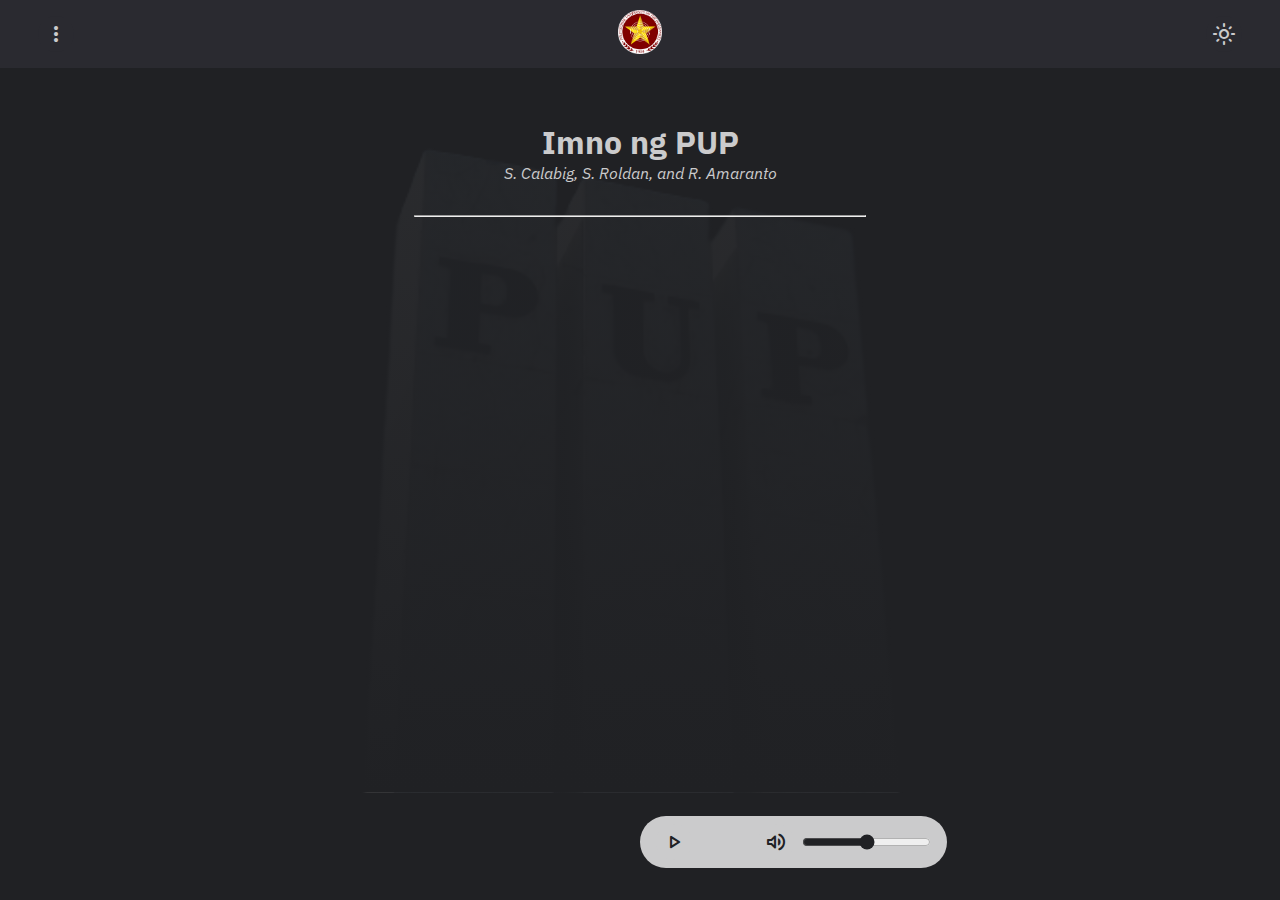
==== index.html @ acad7ace "rename the animation class for controls, from slide-in to slide-in-up and from slide-out to slide-ou" ====
<!DOCTYPE html>
<html lang="en">
    <head>
        <meta charset="UTF-8">
        <meta name="viewport" content="width=device-width, initial-scale=1.0">
        <meta name="description" content="PUP Hymn with audio and scrolling text">
        <meta name="author" content="Siegfred Lorelle C. Mina">
        <link rel="icon" href="img/favicon.ico">
        
        <!-- Icons from Google Font -->
        <link rel="stylesheet" href="https://fonts.googleapis.com/css2?family=Material+Symbols+Rounded:opsz,wght,FILL,GRAD@48,700,1,0">
        <!-- Fonts from Google Font -->
        <link rel="preconnect" href="https://fonts.googleapis.com">
        <link rel="preconnect" href="https://fonts.gstatic.com" crossorigin>
        <link href="https://fonts.googleapis.com/css2?family=IBM+Plex+Sans&display=swap" rel="stylesheet">
        
        <link rel="stylesheet" href="css/styles.css">
        <title>PUP Hymn</title>
    </head>

    <body>
        <header>
            <button id="hamburger-menu-button">
                <span class="material-symbols-rounded">
                    more_vert
                </span>
            </button>

            <a href="https://www.pup.edu.ph/" target="_blank">
                <img id="pup-logo" src="img/PUP-logo.png" alt="PUP Logo">
            </a>

            <button id="color-scheme-button">
                <span class="material-symbols-rounded" id="light-mode-icon">
                    light_mode
                </span>
                <span class="material-symbols-rounded" id="dark-mode-icon">
                    dark_mode
                </span>
            </button>
        </header>

        <ul id="menu-nav">
            <li class="menu-item" id="hotkey-title"><h4>Toggle Hotkeys</h4></li>
            <li class="menu-item hotkeys">Play | p</li>
            <li class="menu-item hotkeys">Mute | m</li>
        </ul>
        
        <main>
            <progress id="audio-progress"></progress>

            <hgroup id="hymn-title">
                <h1>Imno ng PUP</h1>
                <cite>S. Calabig, S. Roldan, and R. Amaranto</cite>
            </hgroup>

            <hr id="title-lyric-break">

            <marquee id="lyrics" direction="up" loop=1 scrollamount="3">
                Sintang Paaralan
                <br><br>
                Tanglaw ka ng bayan
                <br><br>
                Pandayan ng isip ng kabataan
                <br><br><br><br>
                Kami ay dumating nang salat sa yaman
                <br><br><br><br>
                Hanap na dunong ay iyong alay
                <br><br><br><br><br>
                Ang layunin mong makatao
                <br><br><br><br>
                Dinarangal ang Pilipino
                <br><br><br><br>
                Ang iyong aral, diwa, adhikang taglay
                <br><br><br><br><br>
                PUP, aming gabay
                <br><br>
                Paaralang dakila
                <br><br><br><br>
                PUP, pinagpala
                <br><br><br><br><br>
                Gagamitin ang karunungan
                <br><br><br><br>
                Mula sa iyo, para sa bayan
                <br><br><br><br><br>
                Ang iyong aral, diwa, adhikang taglay
                <br><br><br><br>
                PUP, aming gabay
                <br><br>
                Paaralang dakila
                <br><br><br><br><br>
                PUP, pinagpala
            </marquee>

            <audio id="audio-player">
                <source src="audio/Imno ng PUP (The PUP Hymn).mp3" type="audio/mpeg">
                Sorry, your browser doesn't support HTML audio tag.
            </audio>
            
            <div id="audio-controls" class="slide-in-up">
                <button id="play-button">
                    <span class="material-symbols-rounded" id="play-icon">
                        play_arrow
                    </span>
                    <span class="material-symbols-rounded" id="replay-icon">
                        replay
                    </span>
                    <span class="material-symbols-rounded" id="pause-icon">
                        pause
                    </span>
                </button>
                <div id="volume">
                    <button id="mute-button">
                        <span class="material-symbols-rounded" id="unmute-icon">
                            volume_up
                        </span>
                        <span class="material-symbols-rounded" id="mute-icon">
                            volume_off
                        </span>
                    </button>
                    <input id="volume-slider" type="range" min="0" max="1" step="0.01">
                </div>
            </div>

        </main>
    </body>

    <script src="js/audio-and-lyrics.js"></script>
    <script src="js/audio-ui-visibility.js"></script>
    <script src="js/hotkeys.js"></script>
    <script src="js/menu.js"></script>
    <script src="js/color-scheme.js"></script>
</html>

<!-- TODO: -->
<!-- TEST AUTOPLAY ON DIFFERENT BROWSERS -->
<!-- TEST IF LYRICS IS IN SYNCH WITH AUDIO -->
<!-- CHANGE LYRICS HEIGHT IF ON DEVICE HEIGHT IS SMALL -->
<!-- HIDE LYRICS IF AUDIO IS FINISHED, REACTIVATE AGAIN IF AUDIO IS PLAYED (TO ENSURE THAT LYRICS IN TALL SCREENS WILL DISPLAY -->
<!-- RENAME VARIABLES IN JS USING HAMBURGER TO MENU ICON -->
<!-- Comments -->
<!-- Do not allow target in mobile devices (so that the buttons in controls will not be constantly on hover, allowing them to hide) -->

<!-- FOOTER -->
<!-- HIGHLIGHT WHAT LINE NA, DIVIDE MARQUEE BY LINE, MAP AUDIO TIME SA SPAN NG MARQUEE-->
<!-- Allow restarting the song via click and hotkey -->
<!-- Remember which color scheme mode is chosen in the previous sessions -->
---- css/styles.css ----
:root {
    --header-bg-color: rgb(42, 42, 48);
    --header-hover-color: rgb(50, 50, 58);
    --body-bg-color: rgb(32, 33, 36);
    --body-bg-less-opacity-color: rgba(32, 33, 36, 0.95);
    --contrast-color: rgb(203, 203, 204);
    --contrast-hover-color: rgba(172, 172, 172, 0.502);
}

/* :root {
    --header-bg-color: rgb(232, 226, 226);
    --header-hover-color: rgba(212, 205, 205, 0.5);
    --body-bg-color: rgb(245, 245, 245);
    --body-bg-less-opacity-color: rgba(245, 245, 245, 0.9);
    --contrast-color: rgb(61, 61, 61);
    --contrast-hover-color: rgb(80, 80, 80);
} */


* {
    margin: 0;
    padding: 0;
}


body {
    background-color: var(--body-bg-color);
    box-sizing: border-box;
    vertical-align: middle;
    color: var(--contrast-color);
    font-family: 'IBM Plex Sans', sans-serif;
    font-weight: 400;
    text-decoration: none;

}

header {
    background-color: var(--header-bg-color);
    min-height: 3rem;
    display: flex;
    justify-content:space-between;
    align-items: center;
    padding: 10px 3%;
}


.slide-in-left {
    animation: slide-in-left 0.25s ease-out both;
}
.slide-in-right {
    animation: slide-in-right 0.25s ease-in both;
}


@keyframes slide-in-left {
    from {
        transform: translate(0%);
    }
    
    to {
        transform: translate(-100%);
    }
}

@keyframes slide-in-right {
    from {
        transform: translate(-100%);
    }
    
    to {
        transform: translate(0%);
    }
} 




#menu-nav {
    width: 8rem;
    position: absolute;
    background-color: var(--header-bg-color);
    transform: translate(-100%);
    border-radius: 0 25px 25px 0;
    z-index: 0;
}



#menu-nav > .menu-item {
    padding: 1rem 1.5rem 1rem 0.5rem;
    width: 6rem;
    border-radius: 0 25px 25px 0;
    text-align: center;
}

#menu-nav > #hotkey-title:hover ~ .hotkeys,
#menu-nav > .hotkeys:hover {
    background-color: var(--header-hover-color);
}

#pup-logo {
    width: 2.75rem;
    cursor:pointer ;
}

#pup-logo:hover {
    transform: rotate(360deg) scale(1.125);
    transition: all 0.5s ease-in-out;
}

#pup-logo:not(hover) {
    transform: rotate(-360deg) scale(1);
    transition: all 0.5s ease-in-out;
}

#dark-mode-icon {
    visibility: hidden;
}

main {
    background-repeat: no-repeat;
    background-size:contain;
    background-position: center;
    background-image: linear-gradient(
            to bottom,
            var(--body-bg-less-opacity-color),
            var(--body-bg-color)),
        url("/img/pup-pylon.png");
    margin: auto;
    text-align: center;
    
}

#audio-progress {
    width: 100vw;
    height: 1.25rem;
    border: none;
}

#audio-progress::-webkit-progress-bar {
    background: var(--body-color);
}
#audio-progress::-webkit-progress-value {
    background: var(--contrast-color);
    transition: width 0.5s ease;
}

main > #hymn-title {
    padding: 2rem;
}

main > #title-lyric-break {
    max-width: 450px;
    margin: auto;
}

main > #lyrics {
    text-align: center;
    line-height: 300%;
    height: 60vh;
    margin: 0 0 2rem;
    max-width: 450px;

}

main > #audio-controls {
    display: flex;
    background-color: var(--contrast-color);
    border-radius: 50px;
    padding: 0.5rem 1rem;
    width: 275px;
    position: fixed;
    bottom: 2rem;
    left: 50%;
}

main > .slide-in-up {
    animation: 0.25s ease-in slide-in-up both;
}

main > .slide-out-down {
    animation: 0.25s ease-out slide-out-down both;
}

@keyframes slide-in-up {
    from {
        transform: translate(-50%, 200%);
    }
    to {
        transform: translate(-50%, -100%);
    }
}

@keyframes slide-out-down {
    from {
        transform: translate(-50%, -100%);
    }
    to {
        transform: translate(-50%, 200%);
    }
}



button {
    padding: 6px;
    cursor: pointer;
    border: none;
    border-radius: 50px;
    display: grid;
}

header > button {
    background-color: var(--header-bg-color);
    color: var(--contrast-color);
}

header > button:hover {
    background-color: var(--header-hover-color);
}

header > button > span {
    grid-column: 1;
    grid-row: 1;
}

main > #audio-controls > #play-button,
main > #audio-controls > #volume > #mute-button {
    background-color: var(--contrast-color);
    margin: 0 0.5rem 0 0;
}

main > #audio-controls > #play-button:hover,
main > #audio-controls > #volume > #mute-button:hover {
    background-color: var(--contrast-hover-color);
}

main > #audio-controls > #play-button > #play-icon,
main > #audio-controls > #play-button > #pause-icon,
main > #audio-controls > #play-button > #replay-icon,
main > #audio-controls > #volume > #mute-button > #unmute-icon,
main > #audio-controls > #volume > #mute-button > #mute-icon {
    grid-column: 1;
    grid-row: 1;
    visibility: hidden;
    color: var(--body-bg-color);
}


main > #audio-controls > #volume {
    margin-left: auto;
    display: flex;
}

main > #audio-controls > #volume > #volume-slider {
    accent-color: var(--body-bg-color);
    cursor: pointer;
}
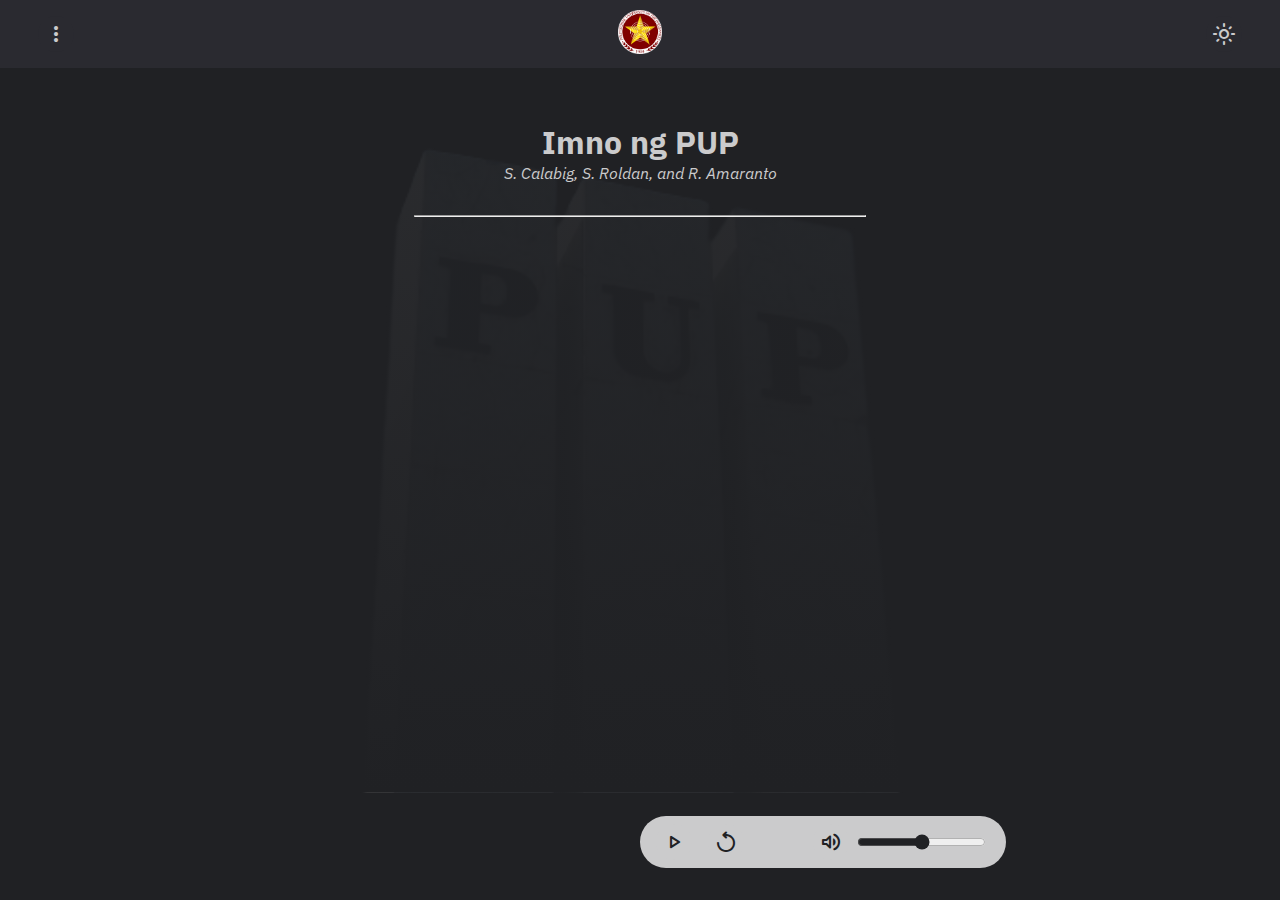
==== commit ba43efd9: "add replay/restart button in controls. it restarts both the audio and the lyrics." ====
--- a/index.html
+++ b/index.html
@@ -56,7 +56,7 @@
 
             <hr id="title-lyric-break">
 
-            <marquee id="lyrics" direction="up" loop=1 scrollamount="3">
+            <marquee id="lyrics" direction="up" scrollamount="3" loop="1">
                 Sintang Paaralan
                 <br><br>
                 Tanglaw ka ng bayan
@@ -102,11 +102,16 @@
                     <span class="material-symbols-rounded" id="play-icon">
                         play_arrow
                     </span>
+                    <!-- <span class="material-symbols-rounded" id="replay-icon">
+                        replay
+                    </span> -->
+                    <span class="material-symbols-rounded" id="pause-icon">
+                        pause
+                    </span>
+                </button>
+                <button id="replay-button">
                     <span class="material-symbols-rounded" id="replay-icon">
                         replay
-                    </span>
-                    <span class="material-symbols-rounded" id="pause-icon">
-                        pause
                     </span>
                 </button>
                 <div id="volume">
@@ -135,11 +140,8 @@
 <!-- TODO: -->
 <!-- TEST AUTOPLAY ON DIFFERENT BROWSERS -->
 <!-- TEST IF LYRICS IS IN SYNCH WITH AUDIO -->
-<!-- CHANGE LYRICS HEIGHT IF ON DEVICE HEIGHT IS SMALL -->
-<!-- HIDE LYRICS IF AUDIO IS FINISHED, REACTIVATE AGAIN IF AUDIO IS PLAYED (TO ENSURE THAT LYRICS IN TALL SCREENS WILL DISPLAY -->
 <!-- RENAME VARIABLES IN JS USING HAMBURGER TO MENU ICON -->
 <!-- Comments -->
-<!-- Do not allow target in mobile devices (so that the buttons in controls will not be constantly on hover, allowing them to hide) -->
 
 <!-- FOOTER -->
 <!-- HIGHLIGHT WHAT LINE NA, DIVIDE MARQUEE BY LINE, MAP AUDIO TIME SA SPAN NG MARQUEE-->
--- a/css/styles.css
+++ b/css/styles.css
@@ -82,7 +82,7 @@
     background-color: var(--header-bg-color);
     transform: translate(-100%);
     border-radius: 0 25px 25px 0;
-    z-index: 0;
+    z-index: 1;
 }
 
 
@@ -127,7 +127,7 @@
             var(--body-bg-less-opacity-color),
             var(--body-bg-color)),
         url("/img/pup-pylon.png");
-    margin: auto;
+    margin: auto auto 6.5rem;
     text-align: center;
     
 }
@@ -136,6 +136,9 @@
     width: 100vw;
     height: 1.25rem;
     border: none;
+    position: sticky;
+    top: 0;
+    z-index: 0;
 }
 
 #audio-progress::-webkit-progress-bar {
@@ -161,19 +164,26 @@
     height: 60vh;
     margin: 0 0 2rem;
     max-width: 450px;
+    visibility: hidden;
 
 }
 
 main > #audio-controls {
     display: flex;
     background-color: var(--contrast-color);
+    justify-content: space-between;
     border-radius: 50px;
-    padding: 0.5rem 1rem;
-    width: 275px;
+    padding: 0.5rem;
+    width: 350px;
+    max-width: 90vw;
     position: fixed;
     bottom: 2rem;
     left: 50%;
 }
+
+
+
+
 
 main > .slide-in-up {
     animation: 0.25s ease-in slide-in-up both;
@@ -226,19 +236,24 @@
 }
 
 main > #audio-controls > #play-button,
+main > #audio-controls > #replay-button,
 main > #audio-controls > #volume > #mute-button {
     background-color: var(--contrast-color);
-    margin: 0 0.5rem 0 0;
-}
+    margin: 0 0.5rem;
+}
+
+
 
 main > #audio-controls > #play-button:hover,
+main > #audio-controls > #replay-button:hover,
 main > #audio-controls > #volume > #mute-button:hover {
     background-color: var(--contrast-hover-color);
 }
 
 main > #audio-controls > #play-button > #play-icon,
 main > #audio-controls > #play-button > #pause-icon,
-main > #audio-controls > #play-button > #replay-icon,
+/* main > #audio-controls > #play-button > #replay-icon, */
+main > #audio-controls > #replay-button > #replay-icon,
 main > #audio-controls > #volume > #mute-button > #unmute-icon,
 main > #audio-controls > #volume > #mute-button > #mute-icon {
     grid-column: 1;
@@ -256,4 +271,16 @@
 main > #audio-controls > #volume > #volume-slider {
     accent-color: var(--body-bg-color);
     cursor: pointer;
+    margin-right: 0.75rem;
+}
+
+@media (max-width: 350px) {
+    
+    main > #audio-controls > #volume {
+        margin-left: 0;
+    }
+    
+    main > #audio-controls > #volume > #volume-slider {
+        display: none;
+    }
 }